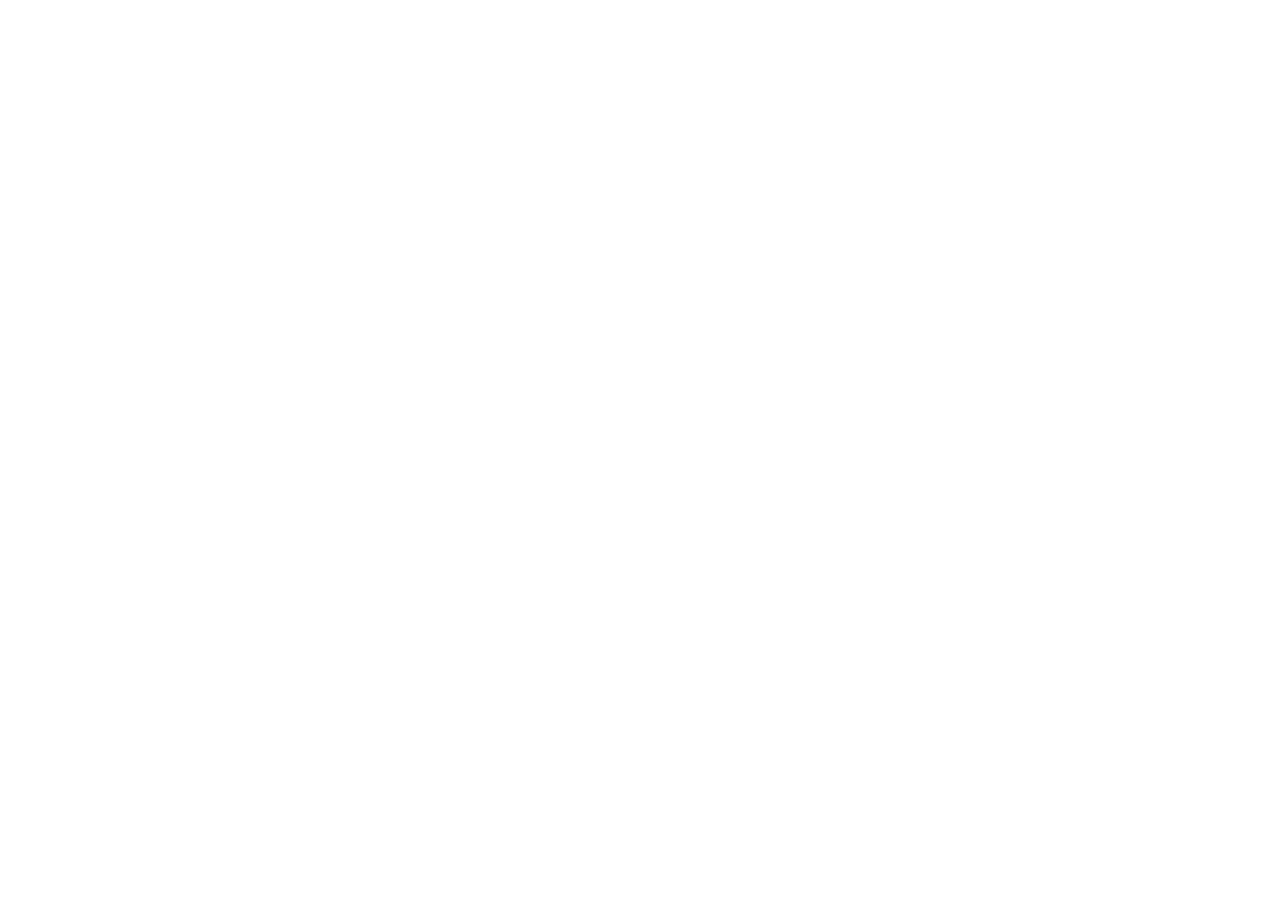
==== index.html @ a5a59e5c "Update index.html" ====
<!DOCTYPE html>
<html lang="en">
<head>
  <meta charset="UTF-8">
  <meta name="viewport" content="width=device-width, initial-scale=1.0">
  <title>GET R3KT</title>
  <link rel="stylesheet" href="styles.css">
</head>
<body>
  <div class="container">
    <div class="twitch">
      <div id="twitch-embed"></div>
    </div>
    <div class="batperson-chat">
        <iframe src="https://chat.batperson.com" width="100%" height="100%" frameborder="0"></iframe>
    </div>
  </div>

  <!-- Load the Twitch embed script -->
  <script src="https://embed.twitch.tv/embed/v1.js"></script>

  <!-- Create a Twitch.Embed object that will render within the "twitch-embed" root element. -->
  <script type="text/javascript">
    new Twitch.Embed("twitch-embed", {
      width: "100%",
      height: "100%",
      channel: "bat_pearson",
      parent: ["mehz.github.io", "mehz.org"]
    });
  </script>
</body>
</html>
---- styles.css ----
body {
    margin: 0;
    min-height: 100vh;
    display: flex;
}

.container {
    display: flex;
    flex: 1;
}

.twitch {
    flex: 3;
    position: relative;
}

.twitch iframe {
    position: absolute;
    top: 0;
    left: 0;
    width: 100%;
    height: 100%;
}

.batperson-chat {
    flex: 1;
    position: relative;
}

.batperson-chat iframe {
    position: absolute;
    top: 0;
    left: 0;
    width: 100%;
    height: 100%;
}
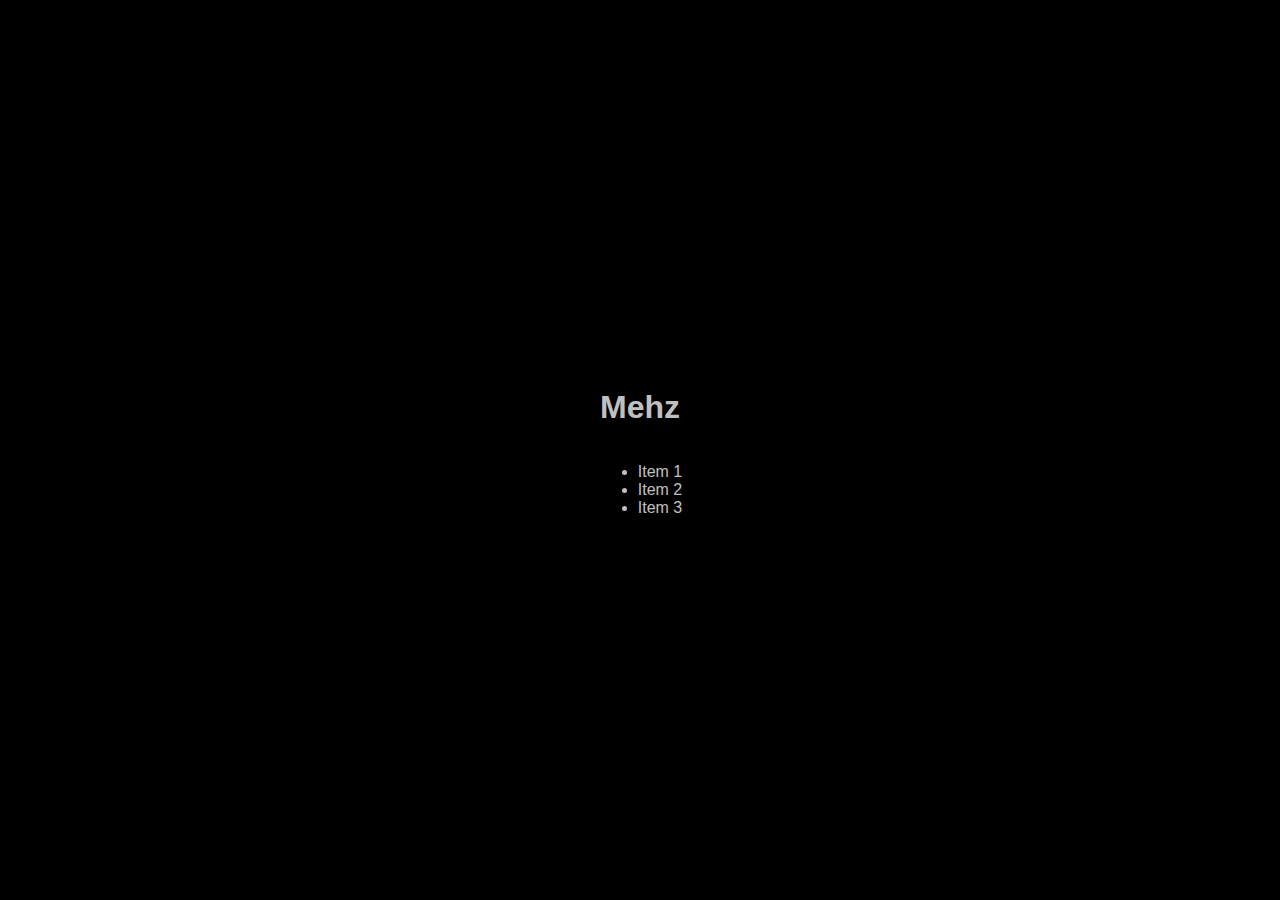
==== commit d9e858a9: "Create index.html" ====
--- a/index.html
+++ b/index.html
@@ -3,29 +3,40 @@
 <head>
   <meta charset="UTF-8">
   <meta name="viewport" content="width=device-width, initial-scale=1.0">
-  <title>GET R3KT</title>
-  <link rel="stylesheet" href="styles.css">
+  <title>MeHz</title>
+  <style>
+    body {
+      background-color: black;
+      color: white;
+      display: flex;
+      flex-direction: column;
+      align-items: center;
+      justify-content: center;
+      height: 100vh;
+      margin: 0;
+      font-family: Arial, sans-serif;
+      transition: color 1s;
+    }
+
+    body:hover {
+      color: silver;
+      transition: color 1s, background-color 2s 1s;
+    }
+  </style>
 </head>
 <body>
-  <div class="container">
-    <div class="twitch">
-      <div id="twitch-embed"></div>
-    </div>
-    <div class="batperson-chat">
-        <iframe src="https://chat.batperson.com" width="100%" height="100%" frameborder="0"></iframe>
-    </div>
-  </div>
+  <h1>Mehz</h1>
+  <ul>
+    <li>Item 1</li>
+    <li>Item 2</li>
+    <li>Item 3</li>
+  </ul>
 
-  <!-- Load the Twitch embed script -->
-  <script src="https://embed.twitch.tv/embed/v1.js"></script>
-
-  <!-- Create a Twitch.Embed object that will render within the "twitch-embed" root element. -->
-  <script type="text/javascript">
-    new Twitch.Embed("twitch-embed", {
-      width: "100%",
-      height: "100%",
-      channel: "bat_pearson",
-      parent: ["mehz.github.io", "mehz.org"]
+  <script>
+    document.body.addEventListener('mouseleave', function() {
+      setTimeout(() => {
+        document.body.style.color = 'white';
+      }, 2000);
     });
   </script>
 </body>
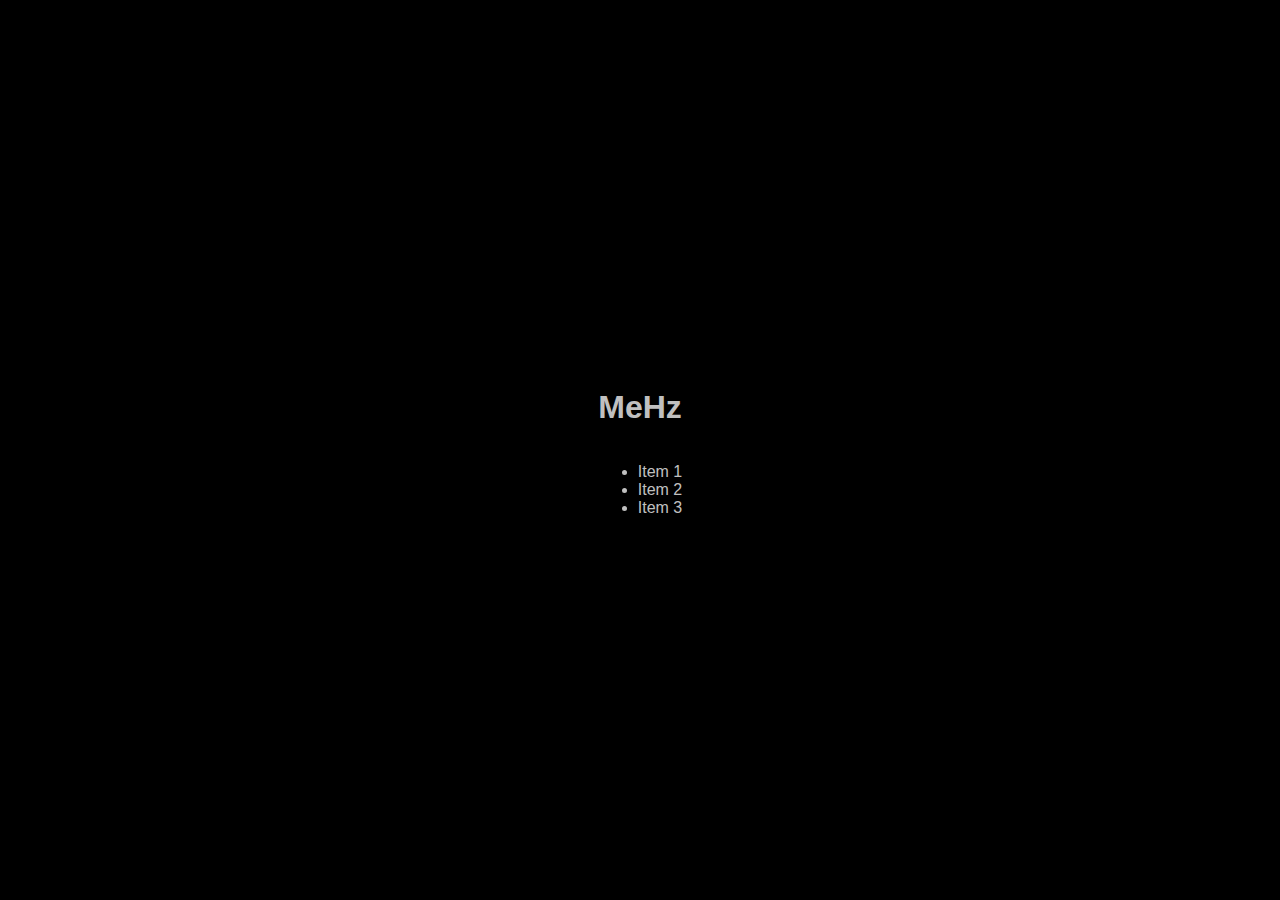
==== commit bb63090d: "Update index.html" ====
--- a/index.html
+++ b/index.html
@@ -25,7 +25,7 @@
   </style>
 </head>
 <body>
-  <h1>Mehz</h1>
+  <h1>MeHz</h1>
   <ul>
     <li>Item 1</li>
     <li>Item 2</li>
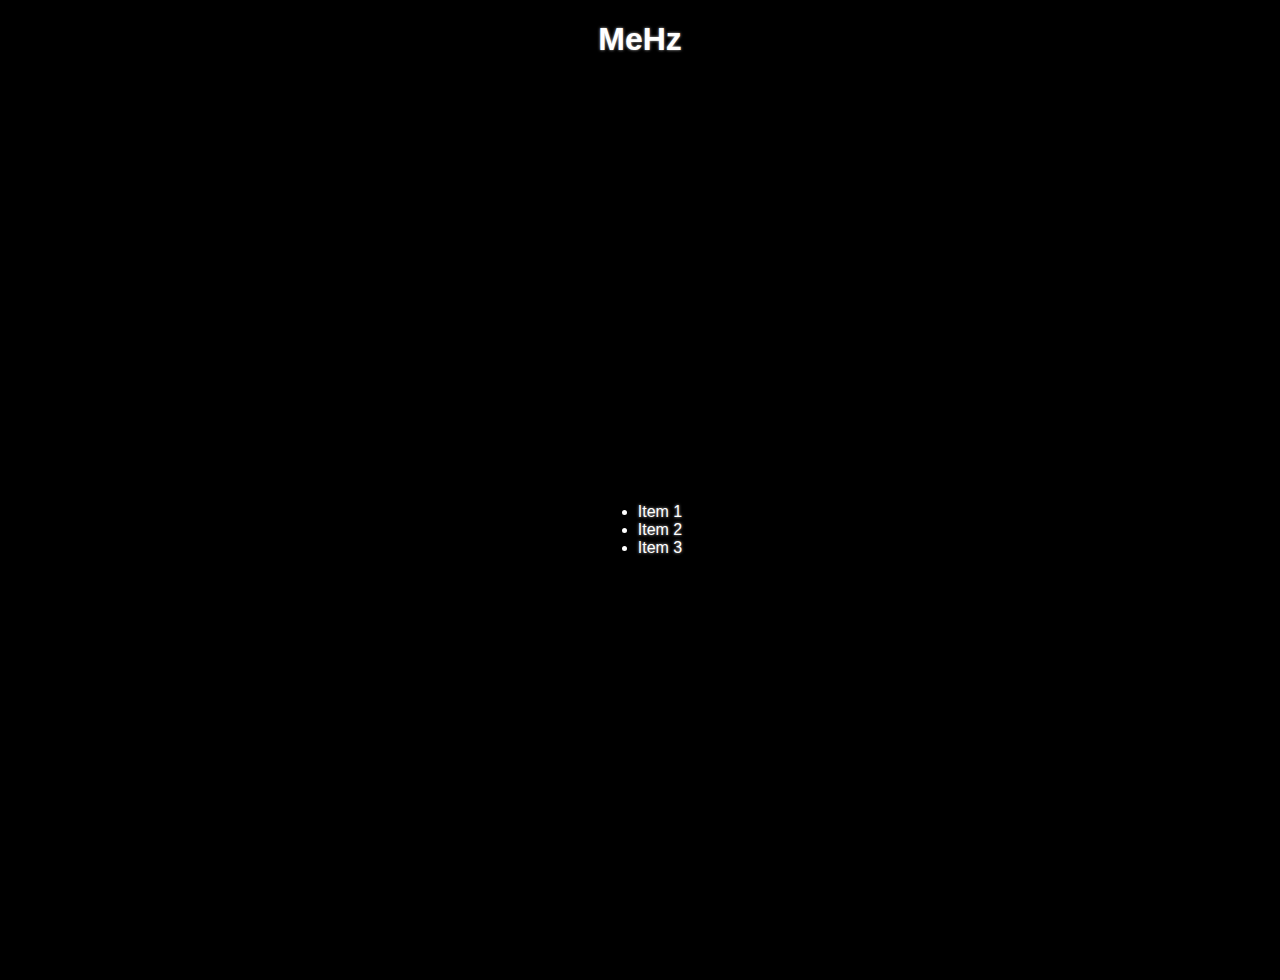
==== commit b2297ba9: "Update index.html" ====
--- a/index.html
+++ b/index.html
@@ -8,36 +8,38 @@
     body {
       background-color: black;
       color: white;
+      margin: 0;
+      font-family: Arial, sans-serif;
+      height: 100vh;
+    }
+
+    .content {
       display: flex;
       flex-direction: column;
       align-items: center;
       justify-content: center;
-      height: 100vh;
-      margin: 0;
-      font-family: Arial, sans-serif;
-      transition: color 1s;
+      height: 100%;
+      text-shadow: 0px 0px 3px rgba(255, 255, 255, 0.7);
     }
 
-    body:hover {
+    .content:hover {
       color: silver;
-      transition: color 1s, background-color 2s 1s;
+      text-shadow: 0px 0px 3px rgba(255, 255, 255, 1);
+    }
+
+    .content:not(:hover) {
+      transition: color 2s, text-shadow 2s;
     }
   </style>
 </head>
 <body>
-  <h1>MeHz</h1>
-  <ul>
-    <li>Item 1</li>
-    <li>Item 2</li>
-    <li>Item 3</li>
-  </ul>
-
-  <script>
-    document.body.addEventListener('mouseleave', function() {
-      setTimeout(() => {
-        document.body.style.color = 'white';
-      }, 2000);
-    });
-  </script>
+  <h1 style="text-align: center; color: white; text-shadow: 0px 0px 3px rgba(255, 255, 255, 0.7);">MeHz</h1>
+  <div class="content">
+    <ul>
+      <li>Item 1</li>
+      <li>Item 2</li>
+      <li>Item 3</li>
+    </ul>
+  </div>
 </body>
 </html>
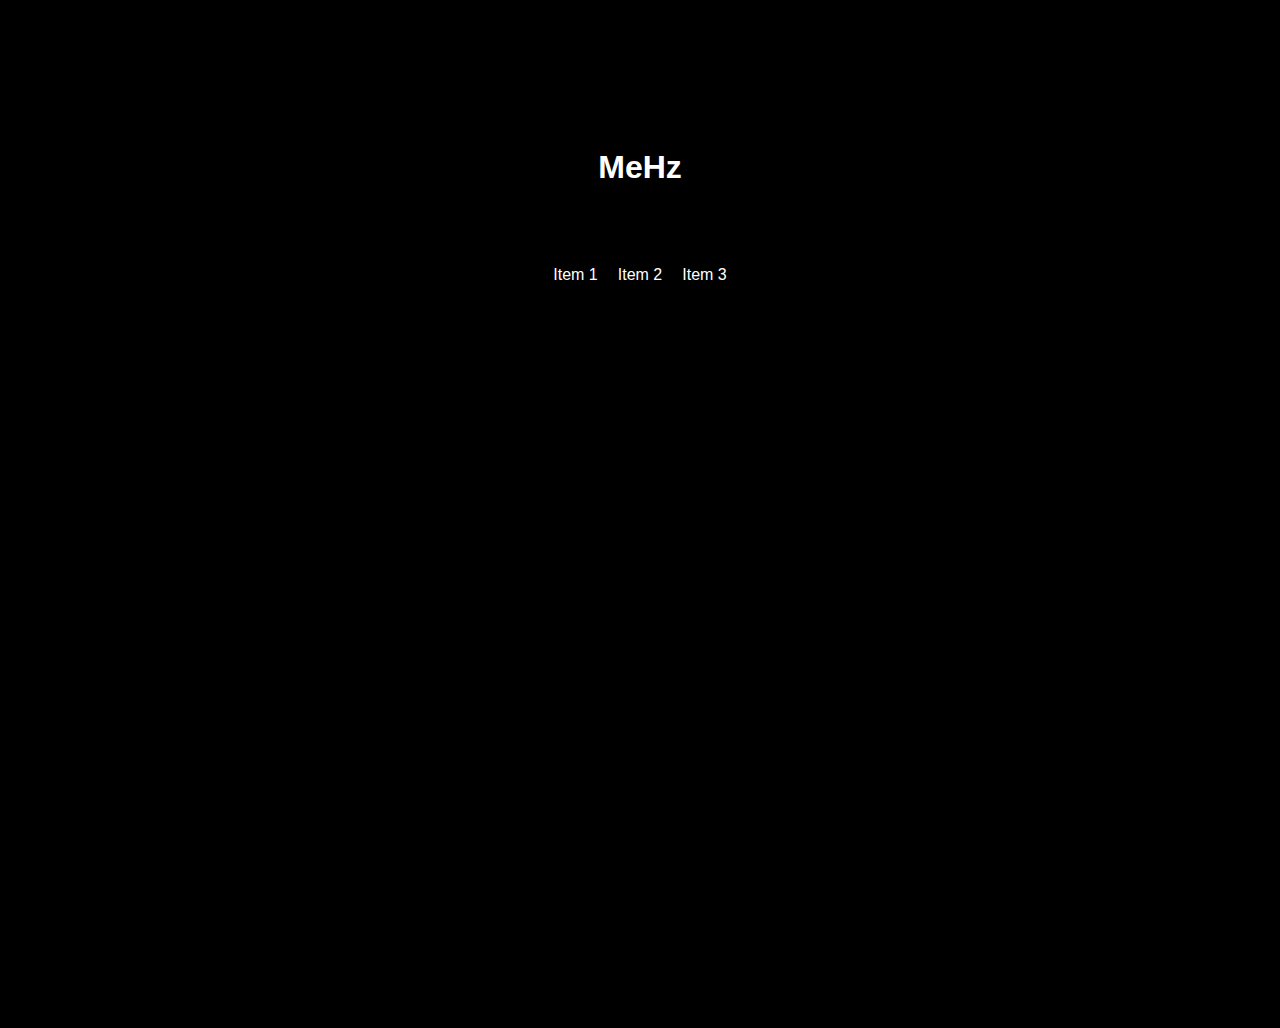
==== commit a23bdaa7: "Update index.html" ====
--- a/index.html
+++ b/index.html
@@ -11,35 +11,31 @@
       margin: 0;
       font-family: Arial, sans-serif;
       height: 100vh;
+      display: flex;
+      flex-direction: column;
+      justify-content: flex-start;
+      align-items: center;
+      padding-top: 10%;
     }
 
-    .content {
-      display: flex;
-      flex-direction: column;
-      align-items: center;
-      justify-content: center;
-      height: 100%;
-      text-shadow: 0px 0px 3px rgba(255, 255, 255, 0.7);
+    h1 {
+      margin-bottom: 5%;
     }
 
-    .content:hover {
-      color: silver;
-      text-shadow: 0px 0px 3px rgba(255, 255, 255, 1);
-    }
-
-    .content:not(:hover) {
-      transition: color 2s, text-shadow 2s;
+    ul {
+      list-style-type: none;
+      padding: 0;
+      display: flex;
+      gap: 20px;
     }
   </style>
 </head>
 <body>
-  <h1 style="text-align: center; color: white; text-shadow: 0px 0px 3px rgba(255, 255, 255, 0.7);">MeHz</h1>
-  <div class="content">
-    <ul>
-      <li>Item 1</li>
-      <li>Item 2</li>
-      <li>Item 3</li>
-    </ul>
-  </div>
+  <h1>MeHz</h1>
+  <ul>
+    <li>Item 1</li>
+    <li>Item 2</li>
+    <li>Item 3</li>
+  </ul>
 </body>
 </html>
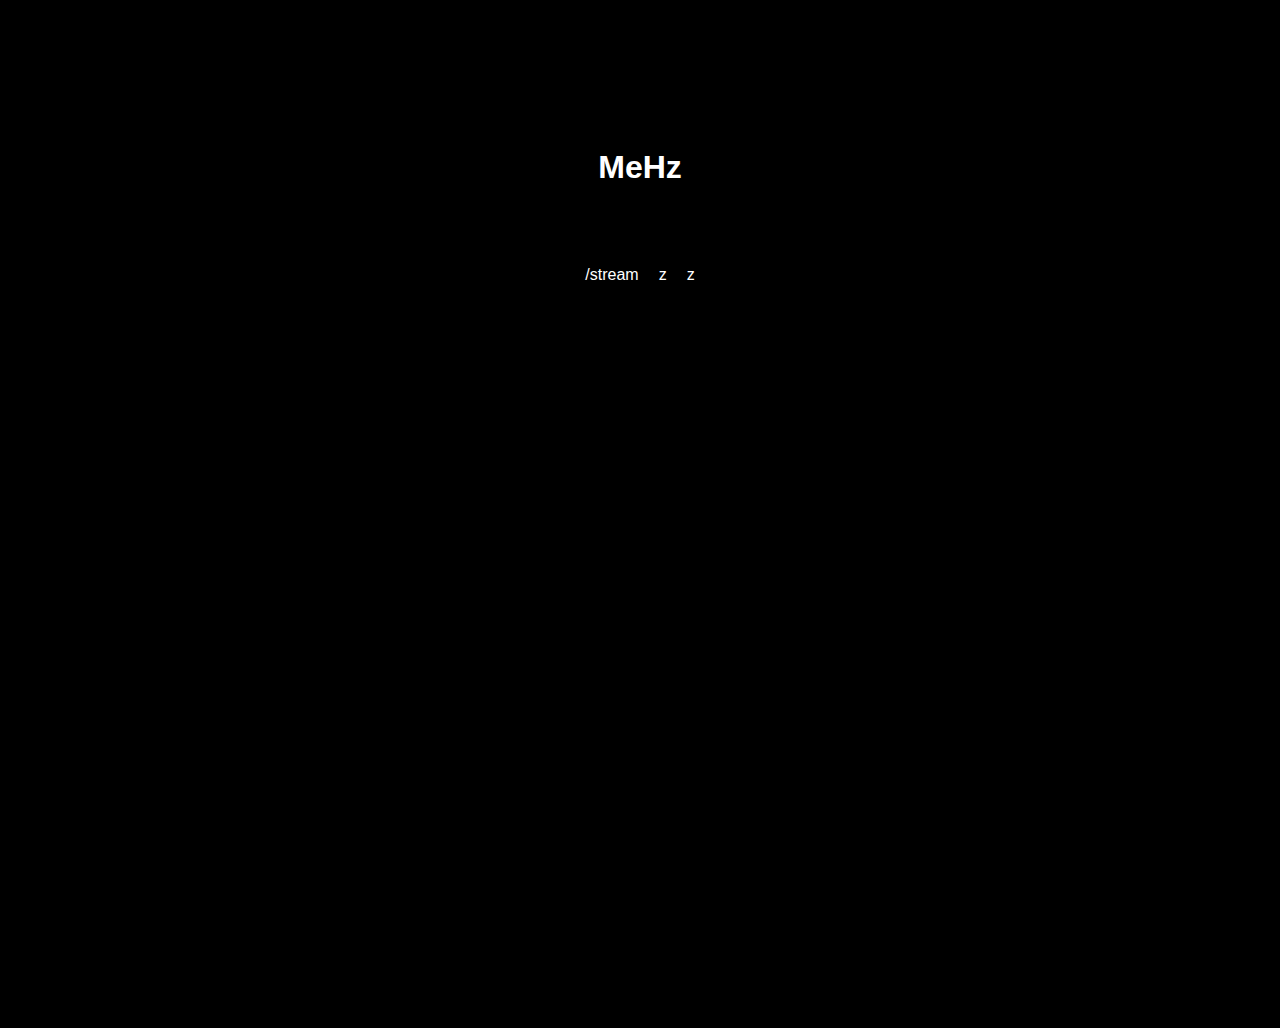
==== commit b293f626: "Update index.html" ====
--- a/index.html
+++ b/index.html
@@ -33,9 +33,9 @@
 <body>
   <h1>MeHz</h1>
   <ul>
-    <li>Item 1</li>
-    <li>Item 2</li>
-    <li>Item 3</li>
+    <li>/stream</li>
+    <li>z</li>
+    <li>z</li>
   </ul>
 </body>
 </html>
